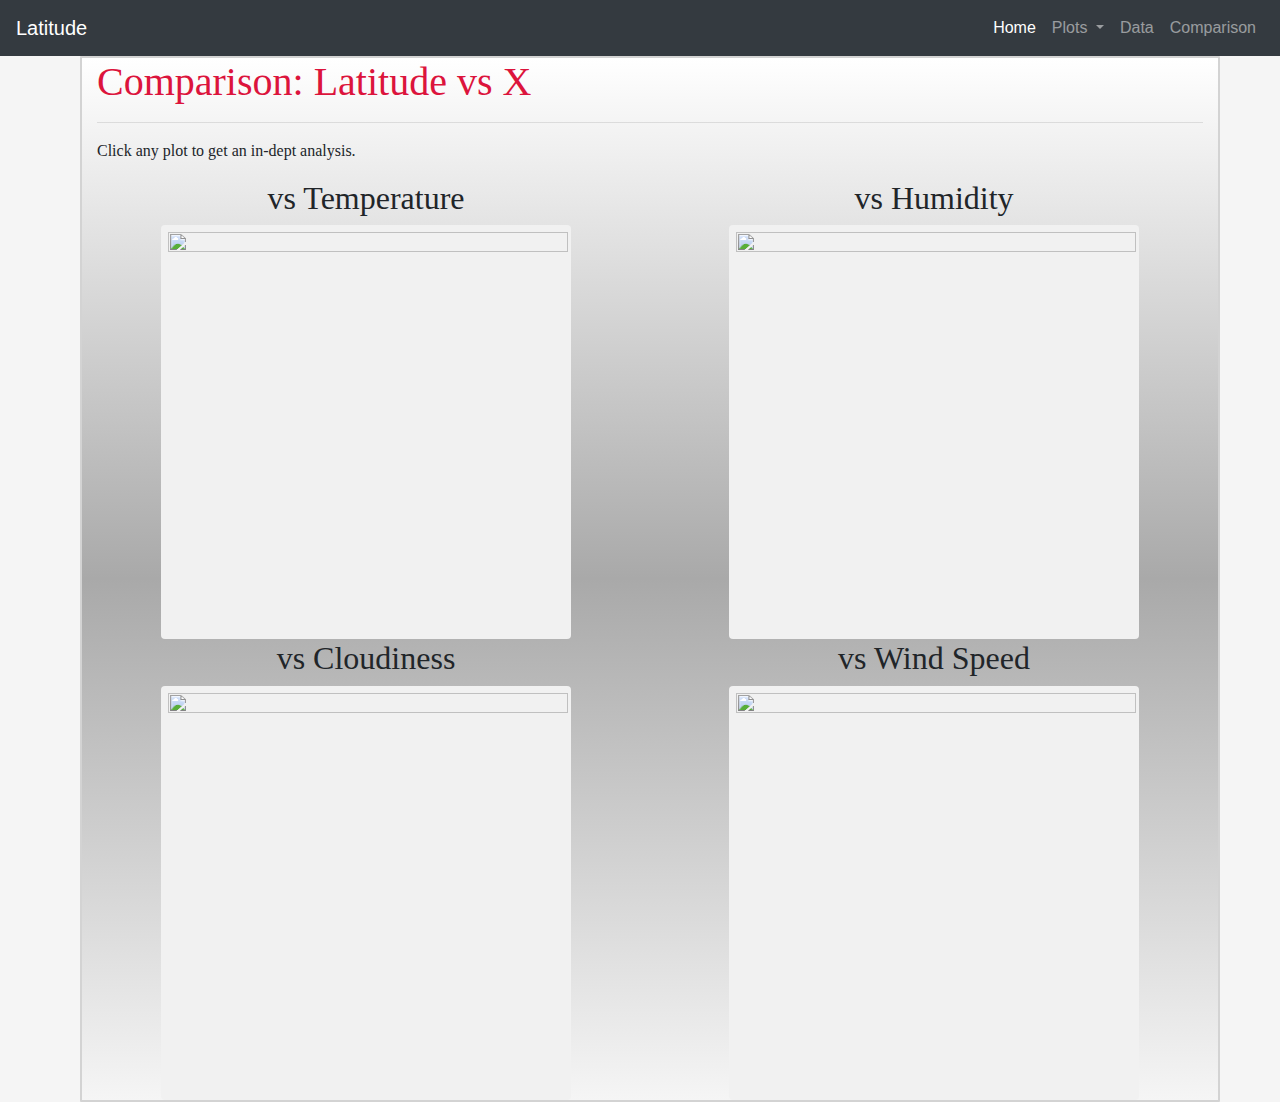
==== comparison.html @ 2a2355e8 "Adding final files" ====
<!DOCTYPE html>
<html lang="en">
<head>
    <meta charset="UTF-8">
    <meta name="viewport" content="width=device-width, initial-scale=1.0">
    <meta http-equiv="X-UA-Compatible" content="ie=edge">
    <link rel="stylesheet" href="reset.css">
    <link rel="stylesheet" href="https://stackpath.bootstrapcdn.com/bootstrap/4.3.1/css/bootstrap.min.css" integrity="sha384-ggOyR0iXCbMQv3Xipma34MD+dH/1fQ784/j6cY/iJTQUOhcWr7x9JvoRxT2MZw1T" crossorigin="anonymous">

    <script src="https://code.jquery.com/jquery-3.3.1.slim.min.js" integrity="sha384-q8i/X+965DzO0rT7abK41JStQIAqVgRVzpbzo5smXKp4YfRvH+8abtTE1Pi6jizo" crossorigin="anonymous"></script>
    <script src="https://cdnjs.cloudflare.com/ajax/libs/popper.js/1.14.7/umd/popper.min.js" integrity="sha384-UO2eT0CpHqdSJQ6hJty5KVphtPhzWj9WO1clHTMGa3JDZwrnQq4sF86dIHNDz0W1" crossorigin="anonymous"></script>
    <script src="https://stackpath.bootstrapcdn.com/bootstrap/4.3.1/js/bootstrap.min.js" integrity="sha384-JjSmVgyd0p3pXB1rRibZUAYoIIy6OrQ6VrjIEaFf/nJGzIxFDsf4x0xIM+B07jRM" crossorigin="anonymous"></script>

    <link rel="stylesheet" href="style.css">
    <title>Comparison</title>
</head>

<body class="background">
        <nav class="navbar navbar-expand-lg navbar-dark bg-dark">
            <a class="navbar-brand" href="index.html">Latitude</a>
            <button class="navbar-toggler" type="button" data-toggle="collapse" data-target="#navbarNavDropdown" aria-controls="navbarNavDropdown" aria-expanded="false" aria-label="Toggle navigation">
              <span class="navbar-toggler-icon">
            </button>
            <div class="collapse navbar-collapse justify-content-lg-end" id="navbarNavDropdown">
              <ul class="navbar-nav">
                <li class="nav-item active moveright">
                  <a class="nav-link" href="index.html">Home <span class="sr-only">(current)</a>
                </li>
                <li class="nav-item dropdown">
                  <a class="nav-link dropdown-toggle" href="#" id="navbarDropdownMenuLink" role="button" data-toggle="dropdown" aria-haspopup="true" aria-expanded="false">
                    Plots
                  </a>
                  <div class="dropdown-menu" aria-labelledby="navbarDropdownMenuLink">
                    <a class="dropdown-item" href="visualization-1.html">Max Temperature</a>
                <a class="dropdown-item" href="visualization-2.html">Humidity</a>
                <a class="dropdown-item" href="visualization-3.html">Cloudiness</a>
                <a class="dropdown-item" href="visualization-4.html">Wind Speed</a>
                  </div>
                </li>
                <li class="nav-item">
                  <a class="nav-link" href="data.html">Data</a>
                </li>
                <li class="nav-item">
                  <a class="nav-link" href="comparison.html">Comparison</a>
                </li>
                
              </ul>
            </div>
        </nav>
    <div class="container">
        <div class="row">
            <div class="col-lg-12 col-md-12 col-sm-12 blockcolor margin">
                <h1>Comparison: Latitude vs X</h1>
                <hr>
                <p>Click any plot to get an in-dept analysis.</p>
            
                <div class="row">
                    <div class="col-md-6 col-sm-6">
                        <h2>vs Temperature</h2>
                        <span class="imagealign">
                          <button class="btn"><a  href="visualization-1.html"><img src="E:\DATA ANALYTICS - UC DAVIS\11-Web\Homework\Instructions\Resources\assets\images\Fig1.png" width="400" height="400"></a></button>
                        </span>
                        <h2>vs Cloudiness</h2>
                        <span class="imagealign">
                          <button class="btn"><a  href="visualization-3.html"><img src="E:\DATA ANALYTICS - UC DAVIS\11-Web\Homework\Instructions\Resources\assets\images\Fig3.png" width="400" height="400"></a></button>
                        </span>
                    </div>
                    <div class="col-md-6 col-sm-6">
                        <h2>vs Humidity</h2>
                        <span class="imagealign">
                          <button class="btn"><a  href="visualization-2.html"><img src="E:\DATA ANALYTICS - UC DAVIS\11-Web\Homework\Instructions\Resources\assets\images\Fig2.png" width="400" height="400"></a></button>
                        </span>
                        <h2>vs Wind Speed</h2>
                        <span class="imagealign">
                          <button class="btn"><a  href="visualization-4.html"><img src="E:\DATA ANALYTICS - UC DAVIS\11-Web\Homework\Instructions\Resources\assets\images\Fig4.png" width="400" height="400"></a></button>
                        </span>
                    </div>
                </div>
            </div>
        </div>

    </div>
</body>
---- style.css ----
.background{
    background-color:whitesmoke;
}

.blockcolor{
    background-image: linear-gradient(white, darkgrey,whitesmoke);
    border-radius: 1px;
} 
.margin{
    margin-inline: 10px;
    border: 2px solid lightgray;
    position: relative;
}
 
img{
    float: none;
    margin: 1%;
    max-width: 100%;
    height: auto;   
}
h1{
    font-family:'Haettenschweiler';
    color:crimson;
}

h2{
    text-align: center;
    font-family: 'Cambria';
}

p{
    font-family: 'Cambria';
}

.imagealign{
    text-align: center;
    display: block;
}

.table-text{
    text-align: center;
}

.btn {
    border: none;
    outline: none;
    padding: 3px 7px 3px 3px;
    background-color: #f1f1f1;
    cursor: pointer;
    font-size: 18px;
  }
  
 /* Style the active class, and buttons on mouse-over */
 .active1, .btn:hover {
    background-color: #666;
    color: white;
 }

 @media screen and (max-width: 700px) {
    .navc {
        background-color: #1bd88f;
    }
 }
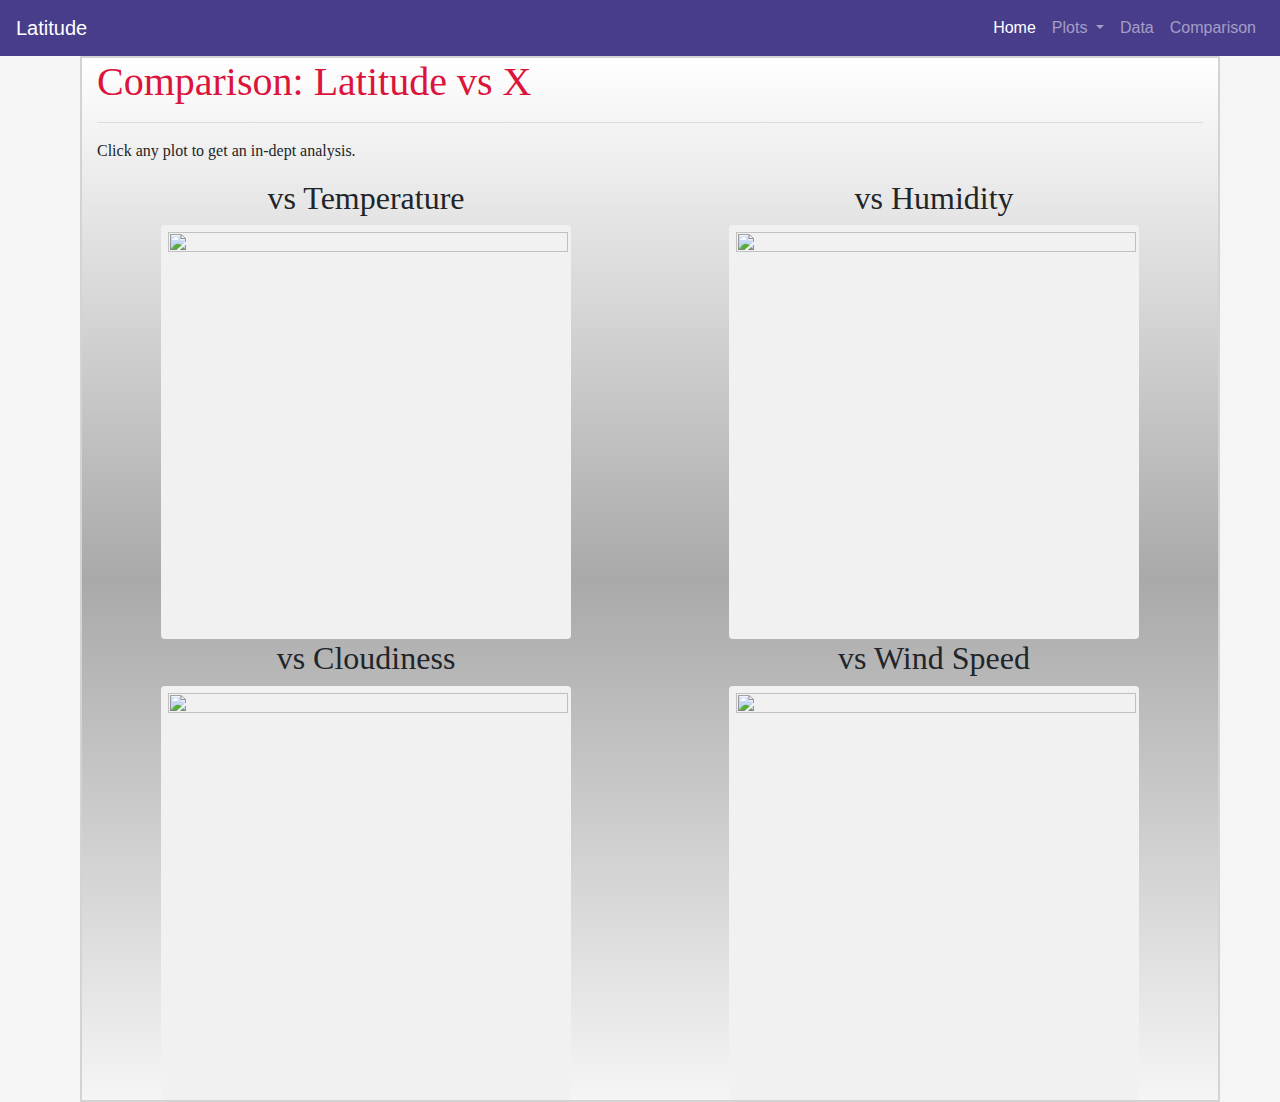
==== commit 0037c720: "Changed navbar settings" ====
--- a/comparison.html
+++ b/comparison.html
@@ -16,7 +16,7 @@
 </head>
 
 <body class="background">
-        <nav class="navbar navbar-expand-lg navbar-dark bg-dark">
+        <nav class="navbar navbar-expand-lg navbar-dark dark navc">
             <a class="navbar-brand" href="index.html">Latitude</a>
             <button class="navbar-toggler" type="button" data-toggle="collapse" data-target="#navbarNavDropdown" aria-controls="navbarNavDropdown" aria-expanded="false" aria-label="Toggle navigation">
               <span class="navbar-toggler-icon">
--- a/style.css
+++ b/style.css
@@ -56,8 +56,12 @@
     color: white;
  }
 
- @media screen and (max-width: 700px) {
-    .navc {
+ @media screen and (max-width: 1000px) {
+    body nav.navc {
         background-color: #1bd88f;
     }
- }+ }
+
+.dark{
+    background-color: darkslateblue;
+}